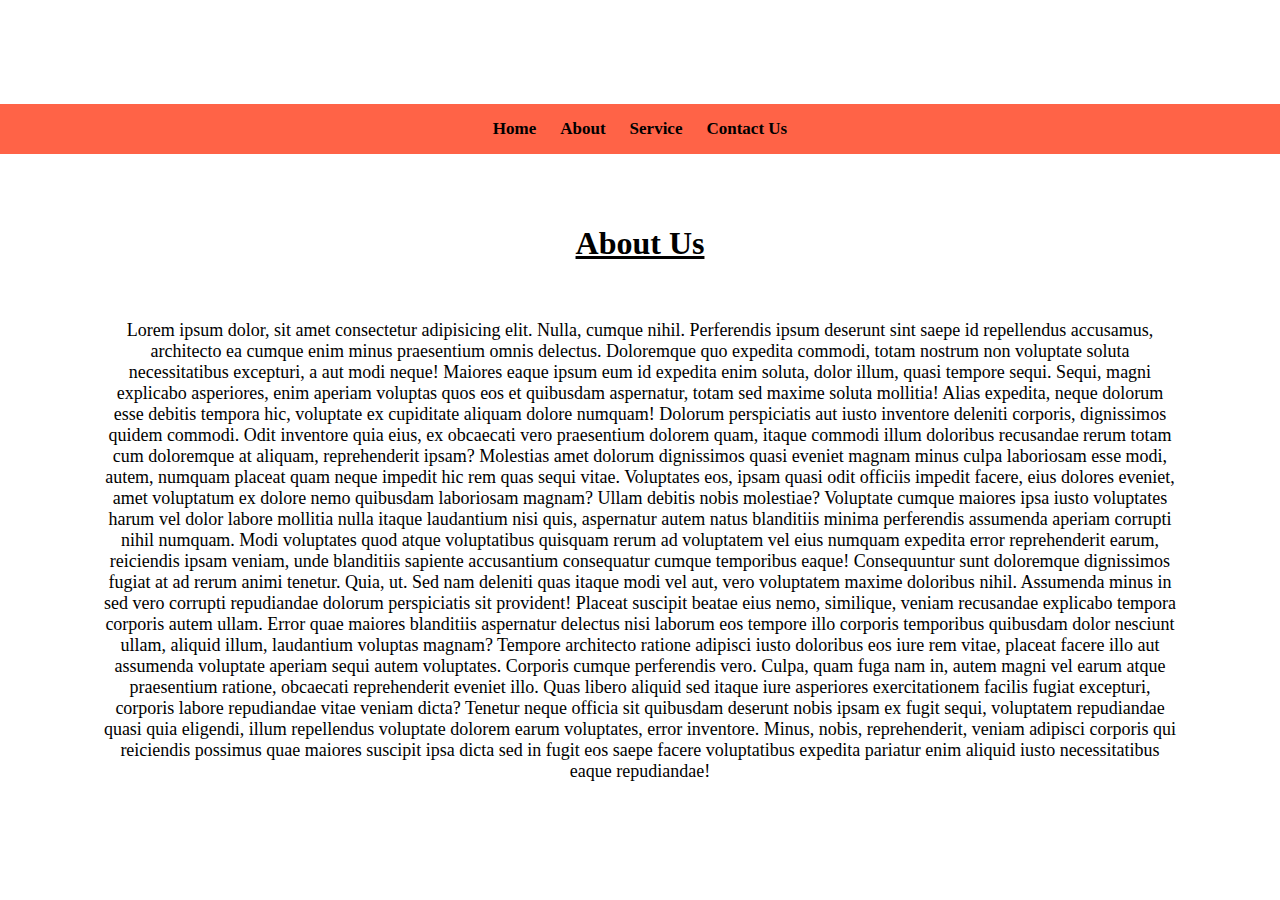
==== Sticky Menu Bar/index.html @ 54c8e7a0 "first comit" ====
<!DOCTYPE html>
<html lang="en">

<head>
    <meta charset="UTF-8">
    <meta http-equiv="X-UA-Compatible" content="IE=edge">
    <meta name="viewport" content="width=device-width, initial-scale=1.0">
    <title>Sticky Nav Bar</title>
    <style>
        body {
            margin: 0px;
        }
        #header{
            text-align: center;

        }

        #logo{
            width: 250px;
            height: auto;
            margin: 50px 0;
        }

        #menu-bar{
            text-align: center;
            background-color: tomato;
        }
    

        li{
            display: inline-block;
            padding: 15px 10px;
            font-size: 17px;
            font-weight: 700;
            color: black;
        }
        #container{
            text-align: center;
            padding: 50px 100px;
        }

        h1 {
            text-align: center;
            text-decoration: underline;

        }

        p {
            font-size: 18px;
        }
        .sticky{
            position: fixed;
            top: 0;
            width: 100%;
        }

    </style>
</head>

<body>
    <div id="header">
        <img src="https://img-prod-cms-rt-microsoft-com.akamaized.net/cms/api/am/imageFileData/RE1Mu3b?ver=5c31" id="logo" alt="">
    </div>
    <nav id="menu-bar">
        <li>Home</li>
        <li>About</li>
        <li>Service</li>
        <li>Contact Us</li>
    </nav>
    <div id="container">
        <h1>About Us</h1>
        <img src="https://cdn-dynmedia-1.microsoft.com/is/image/microsoftcorp/Highlight-Surface-Pro-9-M1-Family-02-1:VP4-1399x600" alt="" srcset="">
        <p>Lorem ipsum dolor, sit amet consectetur adipisicing elit. Nulla, cumque nihil. Perferendis ipsum deserunt
            sint saepe id repellendus accusamus, architecto ea cumque enim minus praesentium omnis delectus. Doloremque
            quo expedita commodi, totam nostrum non voluptate soluta necessitatibus excepturi, a aut modi neque! Maiores
            eaque ipsum eum id expedita enim soluta, dolor illum, quasi tempore sequi. Sequi, magni explicabo
            asperiores, enim aperiam voluptas quos eos et quibusdam aspernatur, totam sed maxime soluta mollitia! Alias
            expedita, neque dolorum esse debitis tempora hic, voluptate ex cupiditate aliquam dolore numquam! Dolorum
            perspiciatis aut iusto inventore deleniti corporis, dignissimos quidem commodi. Odit inventore quia eius, ex
            obcaecati vero praesentium dolorem quam, itaque commodi illum doloribus recusandae rerum totam cum
            doloremque at aliquam, reprehenderit ipsam? Molestias amet dolorum dignissimos quasi eveniet magnam minus
            culpa laboriosam esse modi, autem, numquam placeat quam neque impedit hic rem quas sequi vitae. Voluptates
            eos, ipsam quasi odit officiis impedit facere, eius dolores eveniet, amet voluptatum ex dolore nemo
            quibusdam laboriosam magnam? Ullam debitis nobis molestiae? Voluptate cumque maiores ipsa iusto voluptates
            harum vel dolor labore mollitia nulla itaque laudantium nisi quis, aspernatur autem natus blanditiis minima
            perferendis assumenda aperiam corrupti nihil numquam. Modi voluptates quod atque voluptatibus quisquam rerum
            ad voluptatem vel eius numquam expedita error reprehenderit earum, reiciendis ipsam veniam, unde blanditiis
            sapiente accusantium consequatur cumque temporibus eaque! Consequuntur sunt doloremque dignissimos fugiat at
            ad rerum animi tenetur. Quia, ut. Sed nam deleniti quas itaque modi vel aut, vero voluptatem maxime
            doloribus nihil. Assumenda minus in sed vero corrupti repudiandae dolorum perspiciatis sit provident!
            Placeat suscipit beatae eius nemo, similique, veniam recusandae explicabo tempora corporis autem ullam.
            Error quae maiores blanditiis aspernatur delectus nisi laborum eos tempore illo corporis temporibus
            quibusdam dolor nesciunt ullam, aliquid illum, laudantium voluptas magnam? Tempore architecto ratione
            adipisci iusto doloribus eos iure rem vitae, placeat facere illo aut assumenda voluptate aperiam sequi autem
            voluptates. Corporis cumque perferendis vero. Culpa, quam fuga nam in, autem magni vel earum atque
            praesentium ratione, obcaecati reprehenderit eveniet illo. Quas libero aliquid sed itaque iure asperiores
            exercitationem facilis fugiat excepturi, corporis labore repudiandae vitae veniam dicta? Tenetur neque
            officia sit quibusdam deserunt nobis ipsam ex fugit sequi, voluptatem repudiandae quasi quia eligendi, illum
            repellendus voluptate dolorem earum voluptates, error inventore. Minus, nobis, reprehenderit, veniam
            adipisci corporis qui reiciendis possimus quae maiores suscipit ipsa dicta sed in fugit eos saepe facere
            voluptatibus expedita pariatur enim aliquid iusto necessitatibus eaque repudiandae!</p>
    </div>


</body>
<script>
    window.addEventListener("scroll", function(){
        let navbar = document.getElementById("menu-bar");
        if (window.pageYOffset >= 190){
            navbar.classList.add("sticky");           
        } else{
            navbar.classList.remove("sticky");
        }
    })
</script>



<!-- <script>
    function changeBg(color) {
        document.body.style.backgroundColor = color;
        let txt = document.getElementsByClassName("text");
        if (color == "#000000") {
            for (let elm of txt) {
                elm.style.color = "#ffffff";
            }
        } else {
            for (let elm of txt) {
                elm.style.color = "#000000";
            }
        }


    }

</script> -->
<!-- <script src="/Background Color switcher/app.js"></script> -->




</html>
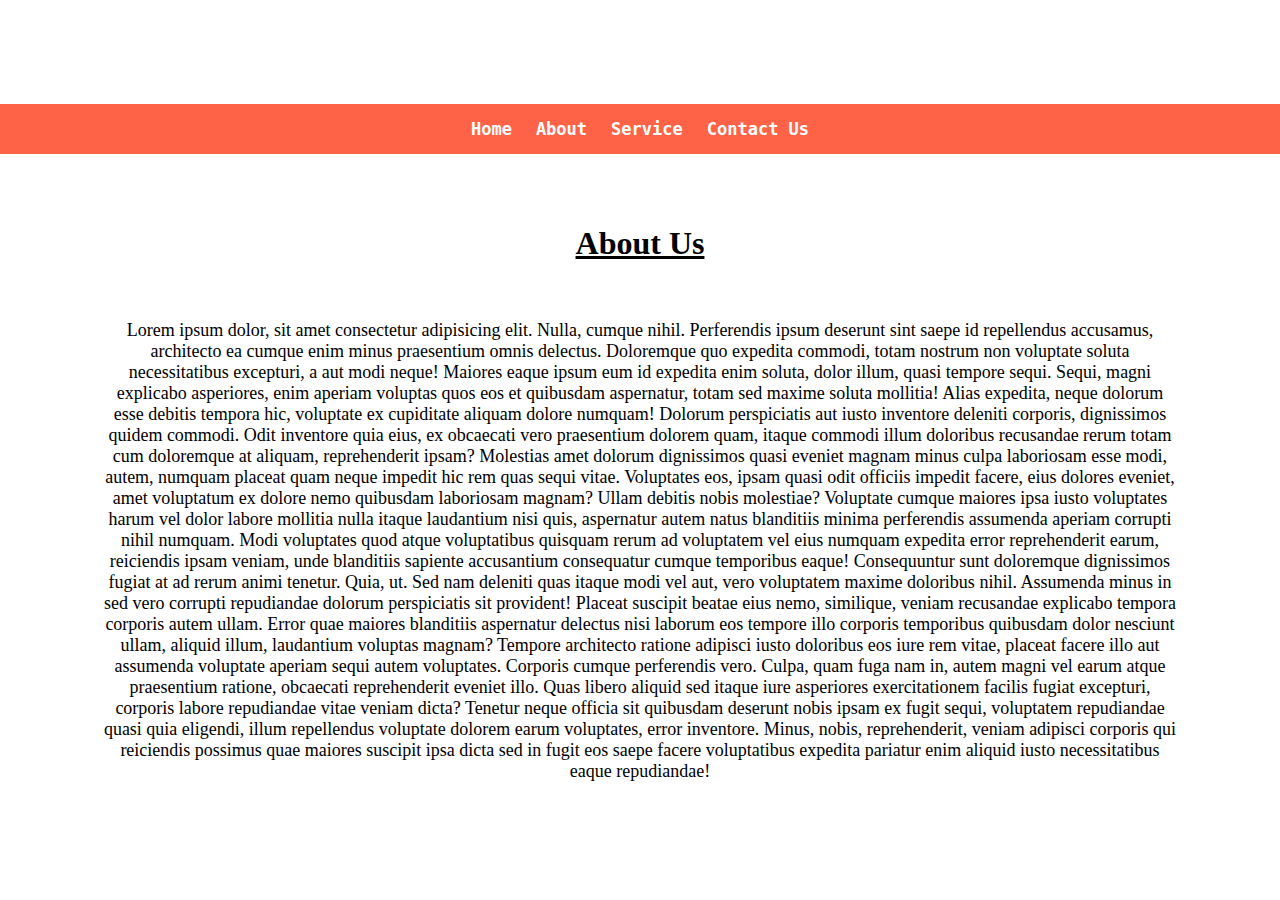
==== commit 2e781d74: "updating" ====
--- a/Sticky Menu Bar/index.html
+++ b/Sticky Menu Bar/index.html
@@ -32,7 +32,8 @@
             padding: 15px 10px;
             font-size: 17px;
             font-weight: 700;
-            color: black;
+            color: white;
+            font-family: monospace;
         }
         #container{
             text-align: center;
